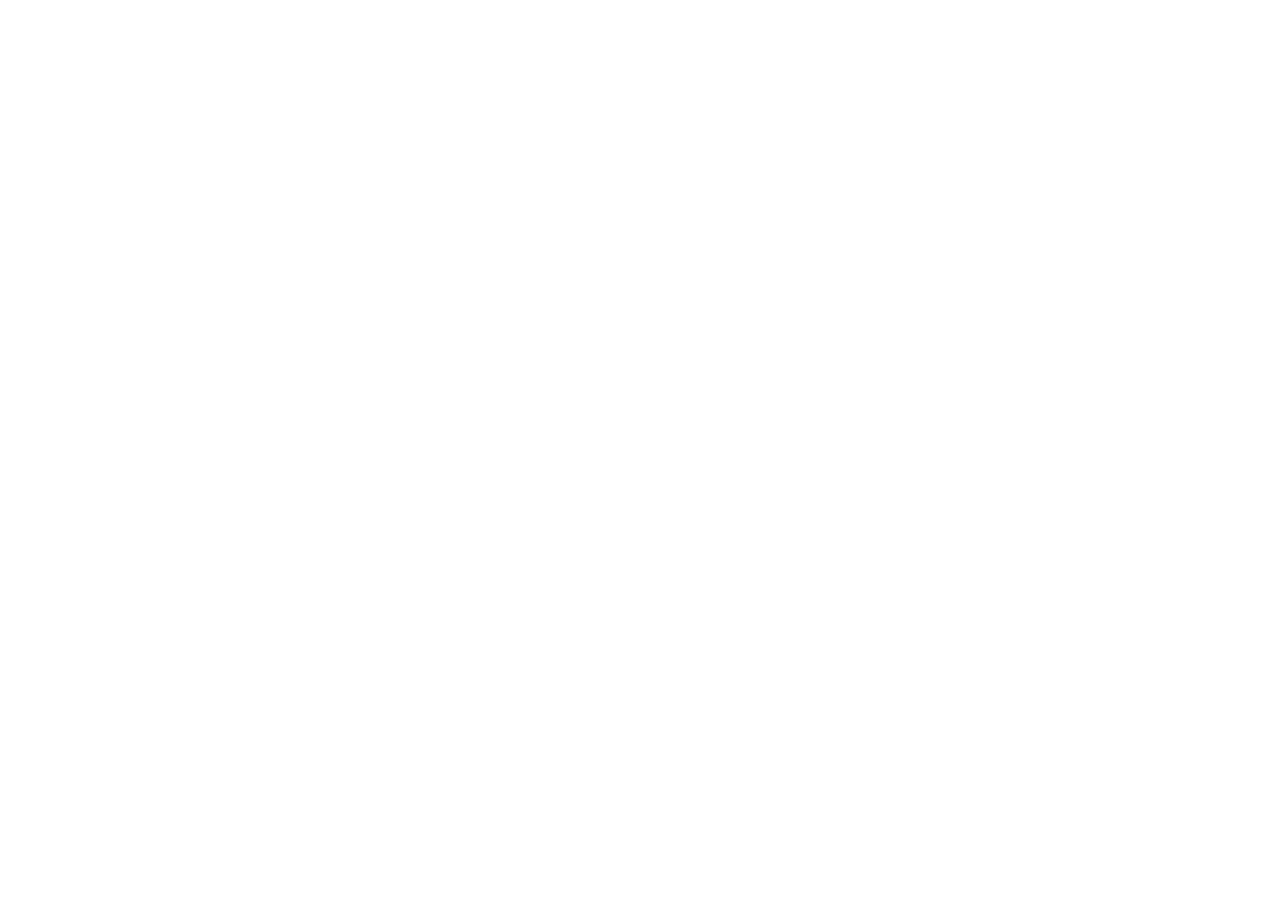
==== components/client/index.html @ 62fc20d6 "inital" ====
<!DOCTYPE html>
<html lang="en">
  <head>
    <meta charset="UTF-8" />
    <meta name="viewport" content="width=device-width, initial-scale=1.0" />

    <link
      href="../../vendor/font-awesome/css/font-awesome.min.css"
      rel="stylesheet"
    />
    <link
      rel="stylesheet"
      href="https://stackpath.bootstrapcdn.com/bootstrap/4.5.0/css/bootstrap.min.css"
      integrity="sha384-9aIt2nRpC12Uk9gS9baDl411NQApFmC26EwAOH8WgZl5MYYxFfc+NcPb1dKGj7Sk"
      crossorigin="anonymous"
    />
    <link href="./style.css" rel="stylesheet" />
    <title>LIMS - Patient</title>
  </head>
  <body>
    <script src="./app.js"></script>
    <script
      src="https://code.jquery.com/jquery-3.5.1.slim.min.js"
      integrity="sha384-DfXdz2htPH0lsSSs5nCTpuj/zy4C+OGpamoFVy38MVBnE+IbbVYUew+OrCXaRkfj"
      crossorigin="anonymous"
    ></script>
    <script
      src="https://cdn.jsdelivr.net/npm/popper.js@1.16.0/dist/umd/popper.min.js"
      integrity="sha384-Q6E9RHvbIyZFJoft+2mJbHaEWldlvI9IOYy5n3zV9zzTtmI3UksdQRVvoxMfooAo"
      crossorigin="anonymous"
    ></script>
    <script
      src="https://stackpath.bootstrapcdn.com/bootstrap/4.5.0/js/bootstrap.min.js"
      integrity="sha384-OgVRvuATP1z7JjHLkuOU7Xw704+h835Lr+6QL9UvYjZE3Ipu6Tp75j7Bh/kR0JKI"
      crossorigin="anonymous"
    ></script>
  </body>
</html>
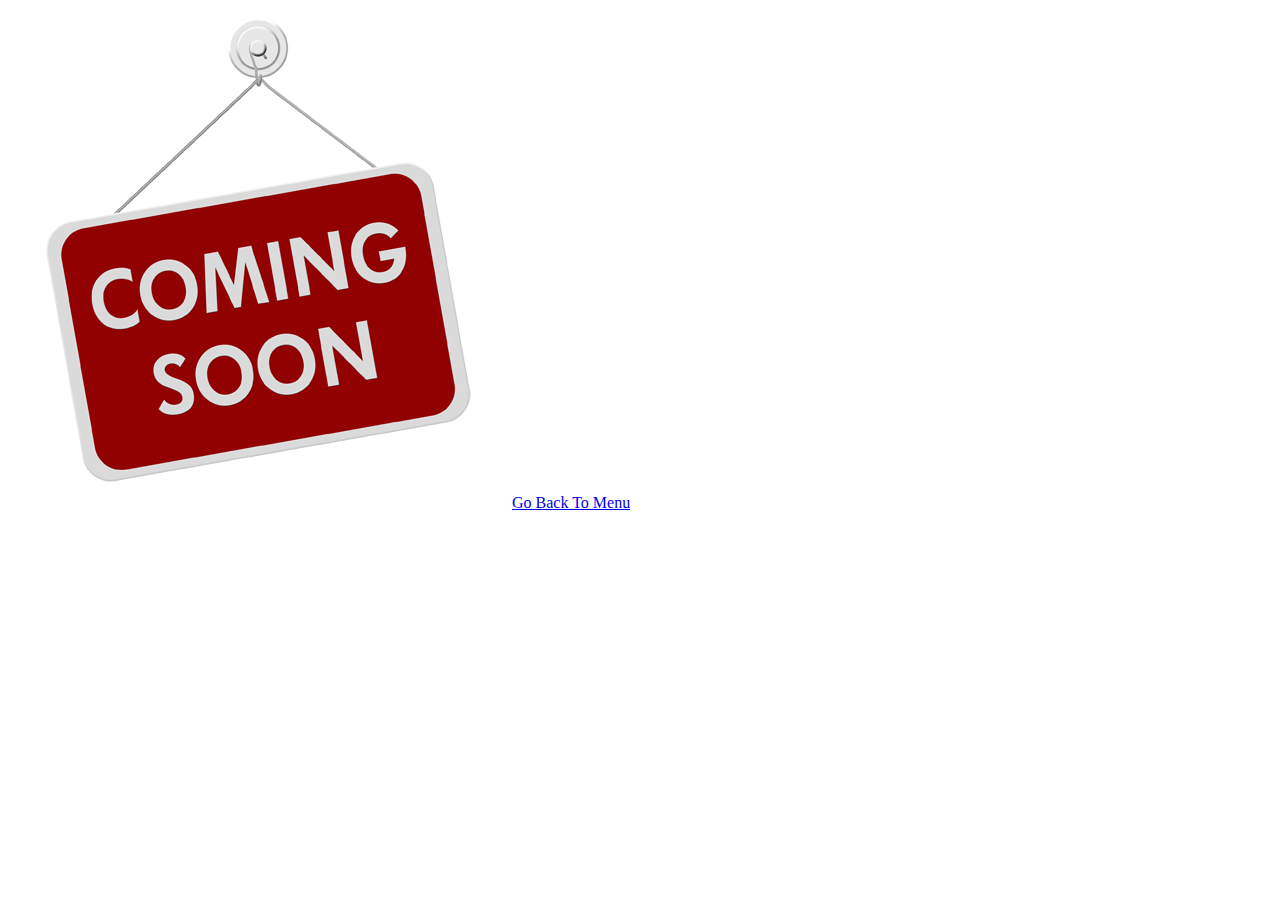
==== commit 8ca1cc7a: "order - patient - sample" ====
--- a/components/client/index.html
+++ b/components/client/index.html
@@ -36,3 +36,46 @@
     ></script>
   </body>
 </html>
+<!DOCTYPE html>
+<html lang="en">
+  <head>
+    <meta charset="UTF-8" />
+    <meta name="viewport" content="width=device-width, initial-scale=1.0" />
+
+    <link
+      href="../../vendor/font-awesome/css/font-awesome.min.css"
+      rel="stylesheet"
+    />
+    <link
+      rel="stylesheet"
+      href="https://stackpath.bootstrapcdn.com/bootstrap/4.5.0/css/bootstrap.min.css"
+      integrity="sha384-9aIt2nRpC12Uk9gS9baDl411NQApFmC26EwAOH8WgZl5MYYxFfc+NcPb1dKGj7Sk"
+      crossorigin="anonymous"
+    />
+    <link href="./style.css" rel="stylesheet" />
+    <title>LIMS - Patient</title>
+  </head>
+  <body>
+    <div class="container text-center">
+      <img src="../../svg/coming.png" />
+      <a href="../../index.html" class="btn btn-info btn-lg">Go Back To Menu</a>
+    </div>
+
+    <script src="./app.js"></script>
+    <script
+      src="https://code.jquery.com/jquery-3.5.1.slim.min.js"
+      integrity="sha384-DfXdz2htPH0lsSSs5nCTpuj/zy4C+OGpamoFVy38MVBnE+IbbVYUew+OrCXaRkfj"
+      crossorigin="anonymous"
+    ></script>
+    <script
+      src="https://cdn.jsdelivr.net/npm/popper.js@1.16.0/dist/umd/popper.min.js"
+      integrity="sha384-Q6E9RHvbIyZFJoft+2mJbHaEWldlvI9IOYy5n3zV9zzTtmI3UksdQRVvoxMfooAo"
+      crossorigin="anonymous"
+    ></script>
+    <script
+      src="https://stackpath.bootstrapcdn.com/bootstrap/4.5.0/js/bootstrap.min.js"
+      integrity="sha384-OgVRvuATP1z7JjHLkuOU7Xw704+h835Lr+6QL9UvYjZE3Ipu6Tp75j7Bh/kR0JKI"
+      crossorigin="anonymous"
+    ></script>
+  </body>
+</html>
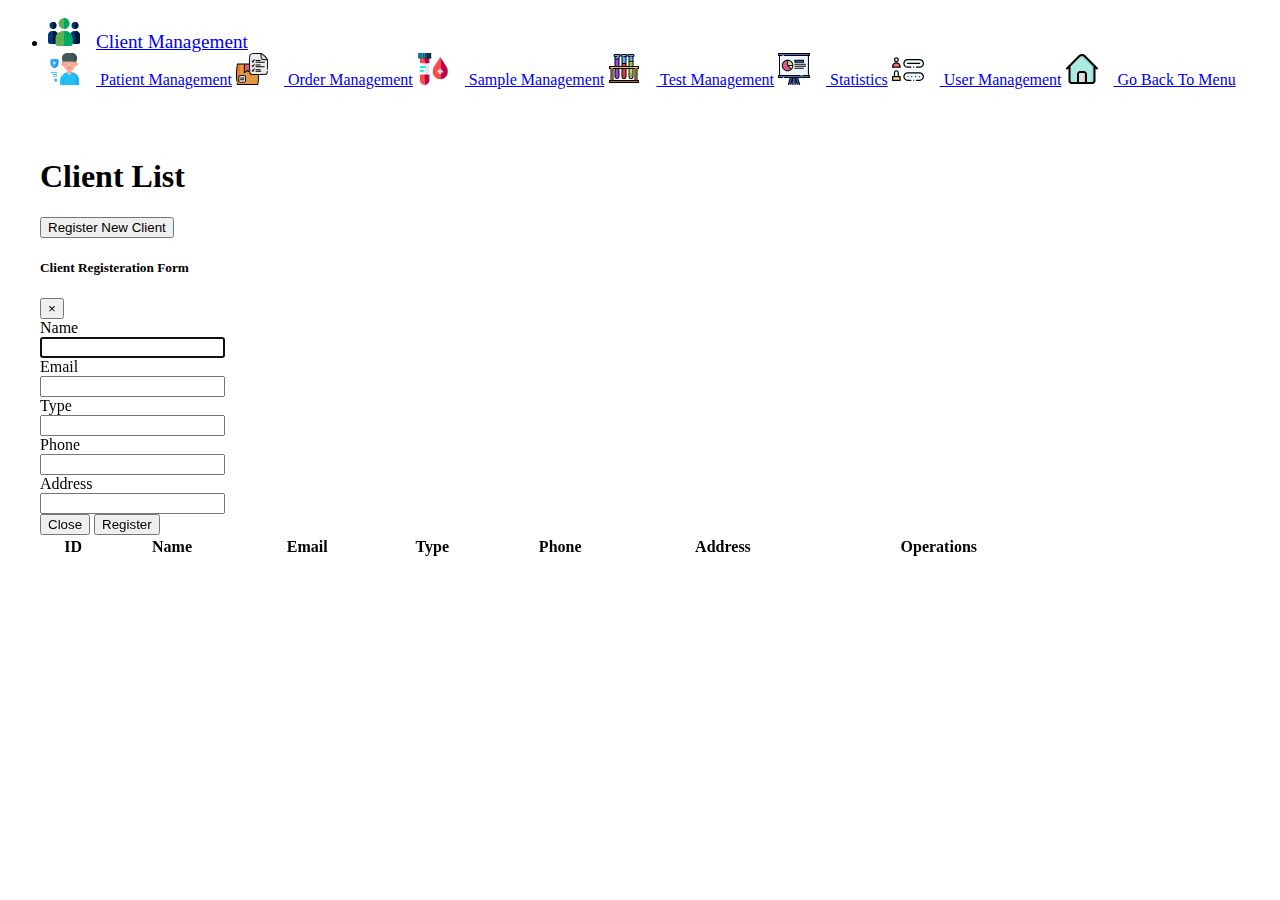
==== commit 87e1db8a: "final near" ====
--- a/components/client/index.html
+++ b/components/client/index.html
@@ -5,20 +5,224 @@
     <meta name="viewport" content="width=device-width, initial-scale=1.0" />
 
     <link
-      href="../../vendor/font-awesome/css/font-awesome.min.css"
-      rel="stylesheet"
-    />
-    <link
       rel="stylesheet"
       href="https://stackpath.bootstrapcdn.com/bootstrap/4.5.0/css/bootstrap.min.css"
       integrity="sha384-9aIt2nRpC12Uk9gS9baDl411NQApFmC26EwAOH8WgZl5MYYxFfc+NcPb1dKGj7Sk"
       crossorigin="anonymous"
     />
+
+    <link
+      href="https://cdn.datatables.net/1.10.19/css/dataTables.bootstrap4.min.css"
+      rel="stylesheet"
+    />
+    <link
+      href="https://cdn.datatables.net/fixedcolumns/3.3.1/css/fixedColumns.dataTables.min.css"
+      rel="stylesheet"
+    />
+    <link
+      href="https://cdn.datatables.net/responsive/2.2.5/css/responsive.bootstrap4.min.css"
+      rel="stylesheet"
+    />
+
+    <link
+      href="../../vendor/font-awesome/css/font-awesome.min.css"
+      rel="stylesheet"
+    />
     <link href="./style.css" rel="stylesheet" />
+
     <title>LIMS - Patient</title>
   </head>
-  <body>
-    <script src="./app.js"></script>
+  <body id="bootstrap-override">
+    <!-- Nav Bar -->
+    <nav id="app-nav" class="navbar navbar-expand-lg navbar-dark bg-dark">
+      <ul class="navbar-nav mr-auto">
+        <li class="nav-item dropdown">
+          <a
+            class="nav-link dropdown-toggle"
+            href="#"
+            id="navbarDropdown"
+            role="button"
+            data-toggle="dropdown"
+            aria-haspopup="true"
+            aria-expanded="false"
+          >
+            <img class="logo" src="../../svg/client.svg" /><span id="logo-text"
+              >Client Management</span
+            >
+          </a>
+          <div class="dropdown-menu bg-dark" aria-labelledby="navbarDropdown">
+            <a class="dropdown-item text-light" href="../patient/index.html">
+              <img class="logo" src="../../svg/patient.svg" /> Patient
+              Management</a
+            >
+            <a class="dropdown-item text-light" href="../order/index.html">
+              <img class="logo" src="../../svg/order.svg" /> Order Management</a
+            >
+            <a class="dropdown-item text-light" href="../sample/index.html">
+              <img class="logo" src="../../svg/sample.svg" /> Sample
+              Management</a
+            >
+
+            <a class="dropdown-item text-light" href="../test/index.html">
+              <img class="logo" src="../../svg/test.svg" /> Test Management</a
+            >
+            <a class="dropdown-item text-light" href="../statistics/index.html">
+              <img class="logo" src="../../svg/statistics.svg" /> Statistics</a
+            >
+            <a class="dropdown-item text-light" href="../user/index.html">
+              <img class="logo" src="../../svg/user.svg" /> User Management</a
+            >
+
+            <a
+              class="nav-link dropdown-item text-light"
+              href="../../index.html"
+            >
+              <img class="logo" src="../../svg/browser.svg" /> Go Back To
+              Menu</a
+            >
+          </div>
+        </li>
+      </ul>
+    </nav>
+    <!-- Client List -->
+    <div class="container">
+      <h1>Client List</h1>
+      <!-- Button trigger modal -->
+      <button
+        type="button"
+        class="btn btn-primary mt-2 mb-3"
+        data-toggle="modal"
+        data-target="#exampleModal"
+      >
+        Register New Client
+      </button>
+      <!-- Modal -->
+      <div
+        class="modal fade"
+        id="exampleModal"
+        tabindex="-1"
+        role="dialog"
+        aria-labelledby="exampleModalLabel"
+        aria-hidden="true"
+      >
+        <div class="modal-dialog modal-md" role="document">
+          <div class="modal-content">
+            <div class="modal-header">
+              <h5 class="modal-title" id="exampleModalLabel">
+                Client Registeration Form
+              </h5>
+              <button
+                type="button"
+                class="close"
+                data-dismiss="modal"
+                aria-label="Close"
+              >
+                <span aria-hidden="true">&times;</span>
+              </button>
+            </div>
+            <div class="modal-body">
+              <form class="form" role="form">
+                <div class="form-group">
+                  <label for="lastName" class="control-label">Name</label>
+                  <div class="">
+                    <input
+                      type="text"
+                      id="lastName"
+                      placeholder=""
+                      class="form-control"
+                      autofocus
+                    />
+                  </div>
+                </div>
+                <div class="form-group">
+                  <label for="lastName" class="control-label">Email</label>
+                  <div class="">
+                    <input
+                      type="text"
+                      id="lastName"
+                      placeholder=""
+                      class="form-control"
+                      autofocus
+                    />
+                  </div>
+                </div>
+                <div class="form-group">
+                  <label for="lastName" class="control-label">Type</label>
+                  <div class="">
+                    <input
+                      type="text"
+                      id="lastName"
+                      placeholder=""
+                      class="form-control"
+                      autofocus
+                    />
+                  </div>
+                </div>
+                <div class="form-group">
+                  <label for="lastName" class="control-label">Phone</label>
+                  <div class="">
+                    <input
+                      type="text"
+                      id="lastName"
+                      placeholder=""
+                      class="form-control"
+                      autofocus
+                    />
+                  </div>
+                </div>
+                <div class="form-group">
+                  <label for="lastName" class="control-label">Address</label>
+                  <div class="">
+                    <input
+                      type="text"
+                      id="lastName"
+                      placeholder=""
+                      class="form-control"
+                      autofocus
+                    />
+                  </div>
+                </div>
+              </form>
+            </div>
+            <div class="modal-footer">
+              <button
+                type="button"
+                class="btn btn-secondary"
+                data-dismiss="modal"
+              >
+                Close
+              </button>
+              <button
+                type="button"
+                class="btn btn-primary"
+                data-dismiss="modal"
+              >
+                Register
+              </button>
+            </div>
+          </div>
+        </div>
+      </div>
+      <!-- Client Table -->
+      <table
+        class="table table-striped table-bordered order-column nowrap"
+        style="width: 100%;"
+        id="clienttable"
+      >
+        <thead class="thead-inverse">
+          <tr>
+            <th>ID</th>
+            <th>Name</th>
+            <th>Email</th>
+            <th>Type</th>
+            <th>Phone</th>
+            <th>Address</th>
+            <th>Operations</th>
+          </tr>
+        </thead>
+      </table>
+    </div>
+    <script type="text/javascript" src="../data.js"></script>
     <script
       src="https://code.jquery.com/jquery-3.5.1.slim.min.js"
       integrity="sha384-DfXdz2htPH0lsSSs5nCTpuj/zy4C+OGpamoFVy38MVBnE+IbbVYUew+OrCXaRkfj"
@@ -34,48 +238,11 @@
       integrity="sha384-OgVRvuATP1z7JjHLkuOU7Xw704+h835Lr+6QL9UvYjZE3Ipu6Tp75j7Bh/kR0JKI"
       crossorigin="anonymous"
     ></script>
+    <script src="https://cdn.datatables.net/1.10.21/js/jquery.dataTables.min.js"></script>
+    <script src="https://cdn.datatables.net/1.10.21/js/dataTables.bootstrap4.min.js"></script>
+    <script src="https://cdn.datatables.net/fixedcolumns/3.3.1/js/dataTables.fixedColumns.min.js"></script>
+    <script src="https://cdn.datatables.net/responsive/2.2.5/js/dataTables.responsive.min.js"></script>
+    <script src="https://cdn.datatables.net/responsive/2.2.5/js/responsive.bootstrap4.min.js"></script>
+    <script src="./app.js"></script>
   </body>
 </html>
-<!DOCTYPE html>
-<html lang="en">
-  <head>
-    <meta charset="UTF-8" />
-    <meta name="viewport" content="width=device-width, initial-scale=1.0" />
-
-    <link
-      href="../../vendor/font-awesome/css/font-awesome.min.css"
-      rel="stylesheet"
-    />
-    <link
-      rel="stylesheet"
-      href="https://stackpath.bootstrapcdn.com/bootstrap/4.5.0/css/bootstrap.min.css"
-      integrity="sha384-9aIt2nRpC12Uk9gS9baDl411NQApFmC26EwAOH8WgZl5MYYxFfc+NcPb1dKGj7Sk"
-      crossorigin="anonymous"
-    />
-    <link href="./style.css" rel="stylesheet" />
-    <title>LIMS - Patient</title>
-  </head>
-  <body>
-    <div class="container text-center">
-      <img src="../../svg/coming.png" />
-      <a href="../../index.html" class="btn btn-info btn-lg">Go Back To Menu</a>
-    </div>
-
-    <script src="./app.js"></script>
-    <script
-      src="https://code.jquery.com/jquery-3.5.1.slim.min.js"
-      integrity="sha384-DfXdz2htPH0lsSSs5nCTpuj/zy4C+OGpamoFVy38MVBnE+IbbVYUew+OrCXaRkfj"
-      crossorigin="anonymous"
-    ></script>
-    <script
-      src="https://cdn.jsdelivr.net/npm/popper.js@1.16.0/dist/umd/popper.min.js"
-      integrity="sha384-Q6E9RHvbIyZFJoft+2mJbHaEWldlvI9IOYy5n3zV9zzTtmI3UksdQRVvoxMfooAo"
-      crossorigin="anonymous"
-    ></script>
-    <script
-      src="https://stackpath.bootstrapcdn.com/bootstrap/4.5.0/js/bootstrap.min.js"
-      integrity="sha384-OgVRvuATP1z7JjHLkuOU7Xw704+h835Lr+6QL9UvYjZE3Ipu6Tp75j7Bh/kR0JKI"
-      crossorigin="anonymous"
-    ></script>
-  </body>
-</html>
--- a/components/client/style.css
+++ b/components/client/style.css
@@ -0,0 +1,24 @@
+.logo {
+  height: 2em;
+  padding-right: 1em;
+}
+#logo-text {
+  font-size: 1.2em;
+}
+.burger {
+  border: none;
+  background: none;
+}
+.fa-bars {
+  color: white;
+  font-size: 2em;
+}
+/*****/
+.container {
+  width: 1024px;
+  padding: 2em;
+}
+
+#app-nav {
+  border-radius: 0%;
+}
